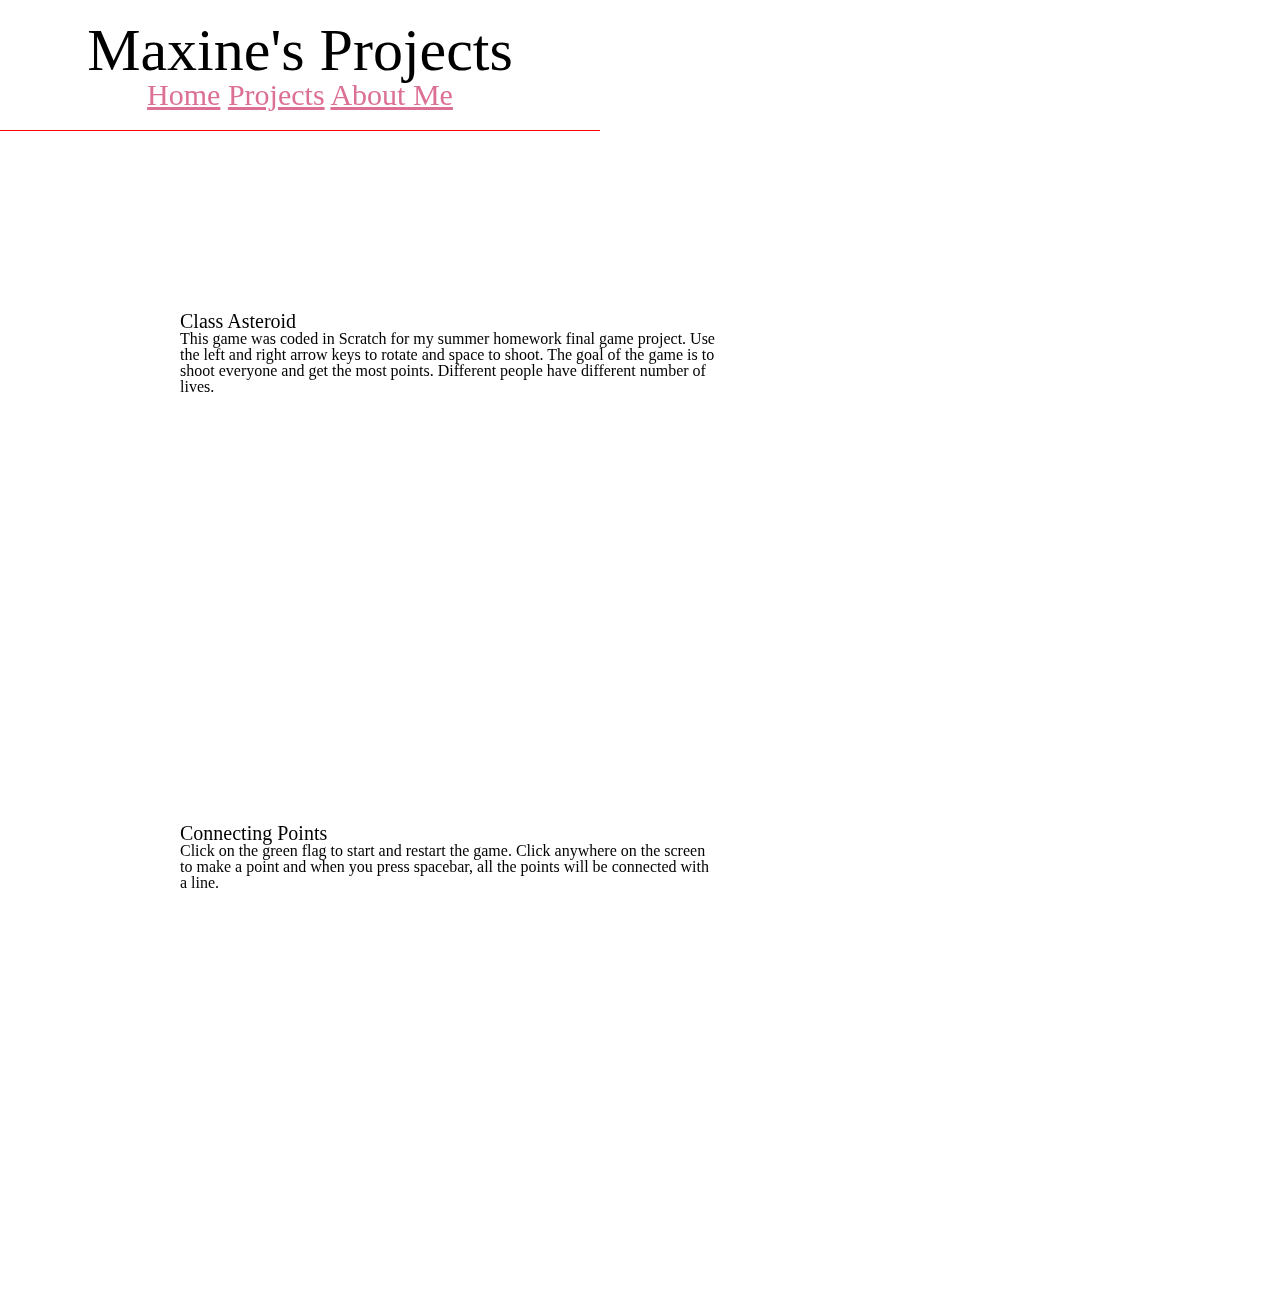
==== index.html @ 8a6e6d8b "Update index.html" ====
<!DOCTYPE html>
<html lang="en">
<link href="reset.css" rel="stylesheet" type="text/css">
<link href="Index.css" rel="stylesheet" type="text/css">
<link href="https://fonts.googleapis.com/css?family=Big+Shoulders+Display&display=swap" rel="stylesheet">

<head>
    <meta charset="utf-8"  />
    <title>Maxine's Projects</title>
</head> 

<header>
    <h1 id="Title">Maxine's Projects</h1>
    <nav>
        <ul>
            <a href="Home.html">Home</a>
            <a href="Index.html">Projects</a>
            <a href="AboutMe.html">About Me</a>
        </ul>   
    </nav>
</header>


<body>
<div class="projects">
<div class="Scratch">
    <h2>Class Asteroid</h2>
    <p><a></a></p>
    <p>This game was coded in Scratch for my summer homework final game project. Use the left and right arrow keys to rotate and space to shoot. The goal of the game is to shoot everyone and get the most points. Different people have different number of lives.</p>
    <iframe class="embededscratch" src="https://scratch.mit.edu/projects/325965511/embed" allowtransparency="true" width="485" height="402" frameborder="0" scrolling="no" allowfullscreen></iframe>
</div>

<div class="Snap">
        <img />
        <h2>Connecting Points</h2>
        <p><a></a></p>
        <p>Click on the green flag to start and restart the game. Click anywhere on the screen to make a point and when you press spacebar, all the points will be connected with a line.</p>
        <iframe class="embededsnap" allowfullscreen allow="geolocation; microphone; camera" frameBorder=0 src="https://snap.berkeley.edu/embed?project=U2L2-Capturing-Points&user=makushiin&showTitle=true&showAuthor=true&editButton=true&pauseButton=true" width="480" height="390"></iframe>
</div>

</div>
</body>

</html>
---- Index.css ----
html{
    background-color: white;
    font-family: 'Times New Roman', Times, serif;
    height: 100%;
    width: 100%;
    display: flex;
    border-color: solid red 1px;
}

#Title{
    text-align: center;
    font-size: 60px;
}

nav{
    text-align: center;
    color: black;
    font-size: 30px;
}

.Scratch{
    align-content: center;
}

header{
    margin-bottom: 20px;
    padding: 20px;
    border-bottom: 1px solid red;
}

header nav ul li {
    display: inline;
}

a {
    color: palevioletred;
}

a:hover{
    color: green;
}

.project {
    margin-bottom: 20px;
    border-bottom: 1px solid red;
}

.embededscratch{
    width: 500px;
    float: left;
    margin-right: 10px;
    margin-bottom: 10px;
}

.Scratch{
    float: center;
}

.Snap{
    float: left;
}

.embededsnap{
    
    width: 500px;
    float: left;
    margin-right: 10px;
    margin-bottom: 10px;
}

h2{
    font-size: 20px;
}

.projects{
    margin: 30%;
    width: 90%;
    max-width: 600px;
}
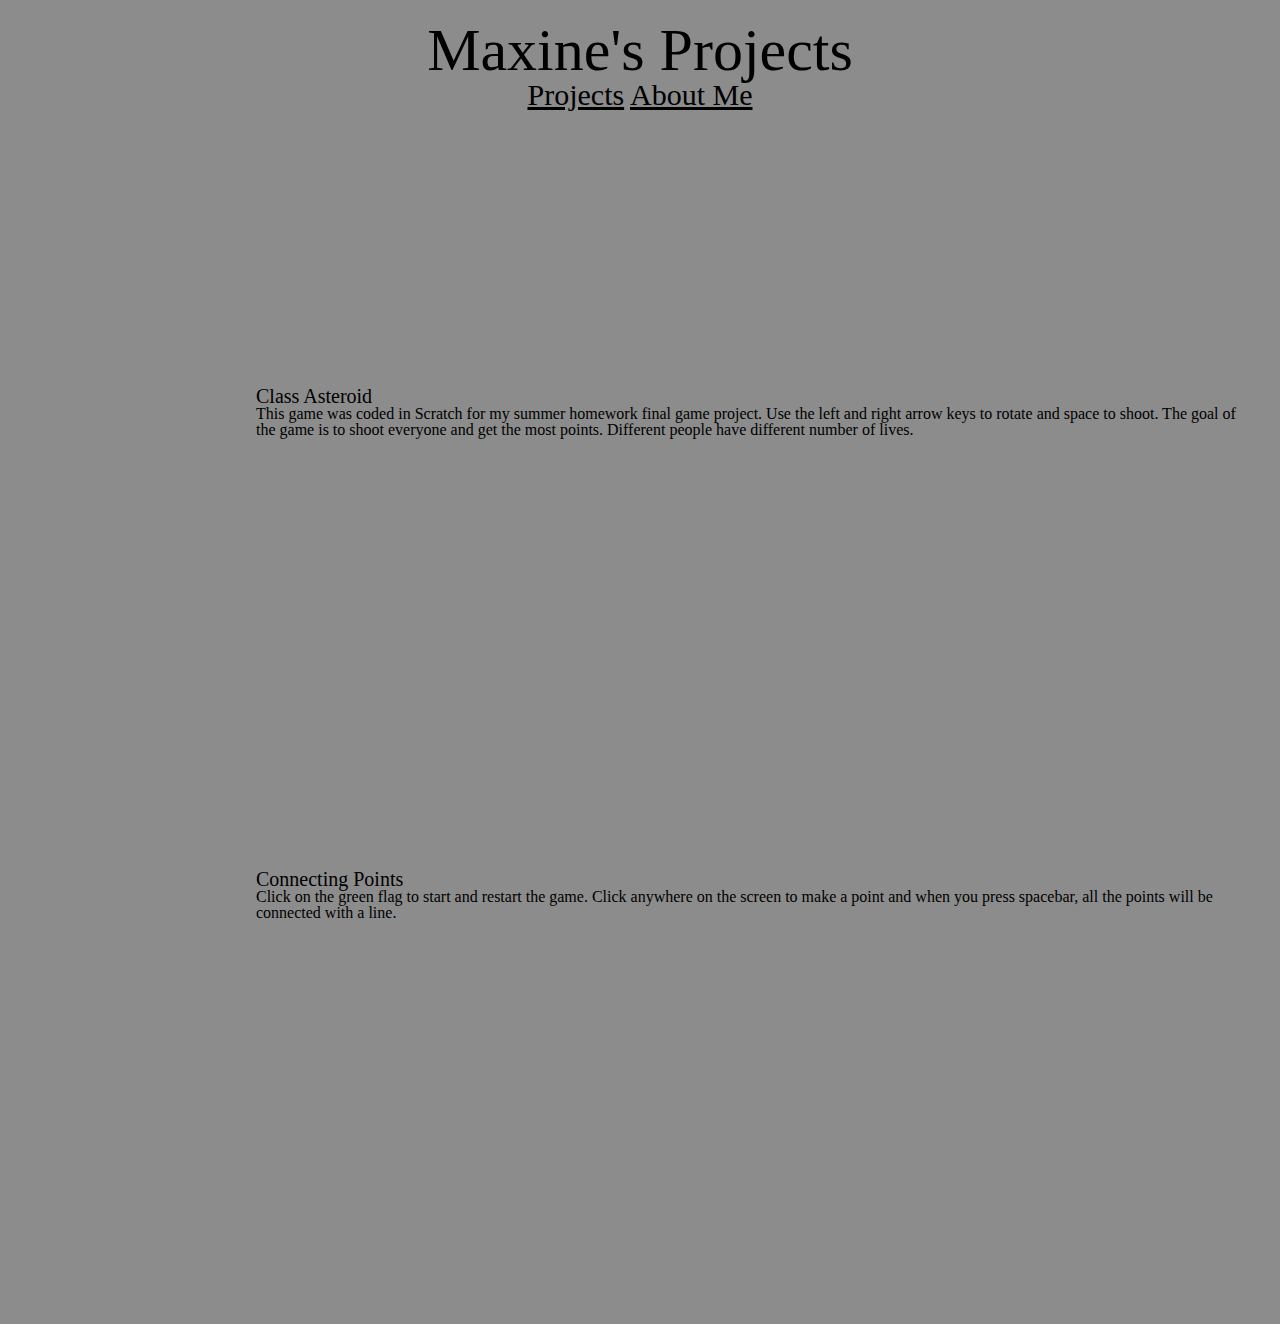
==== commit 30e94c79: "Update index.html" ====
--- a/index.html
+++ b/index.html
@@ -13,7 +13,6 @@
     <h1 id="Title">Maxine's Projects</h1>
     <nav>
         <ul>
-            <a href="Home.html">Home</a>
             <a href="Index.html">Projects</a>
             <a href="AboutMe.html">About Me</a>
         </ul>   
--- a/Index.css
+++ b/Index.css
@@ -1,10 +1,14 @@
 html{
-    background-color: white;
+    background-color: #8C8C8C;
     font-family: 'Times New Roman', Times, serif;
     height: 100%;
     width: 100%;
     display: flex;
-    border-color: solid red 1px;
+}
+
+body{
+    width: 100%;
+    height: 100%;
 }
 
 #Title{
@@ -25,7 +29,7 @@
 header{
     margin-bottom: 20px;
     padding: 20px;
-    border-bottom: 1px solid red;
+
 }
 
 header nav ul li {
@@ -33,21 +37,21 @@
 }
 
 a {
-    color: palevioletred;
+    color: black
 }
 
 a:hover{
-    color: green;
+    color: #F6F6F4
 }
 
 .project {
     margin-bottom: 20px;
-    border-bottom: 1px solid red;
+ 
 }
 
 .embededscratch{
     width: 500px;
-    float: left;
+    float: center;
     margin-right: 10px;
     margin-bottom: 10px;
 }
@@ -63,7 +67,7 @@
 .embededsnap{
     
     width: 500px;
-    float: left;
+    align-content: center;
     margin-right: 10px;
     margin-bottom: 10px;
 }
@@ -73,7 +77,8 @@
 }
 
 .projects{
-    margin: 30%;
+    margin: 20%;
     width: 90%;
-    max-width: 600px;
-}+    max-width: 1000px;
+    align-content: center;
+}
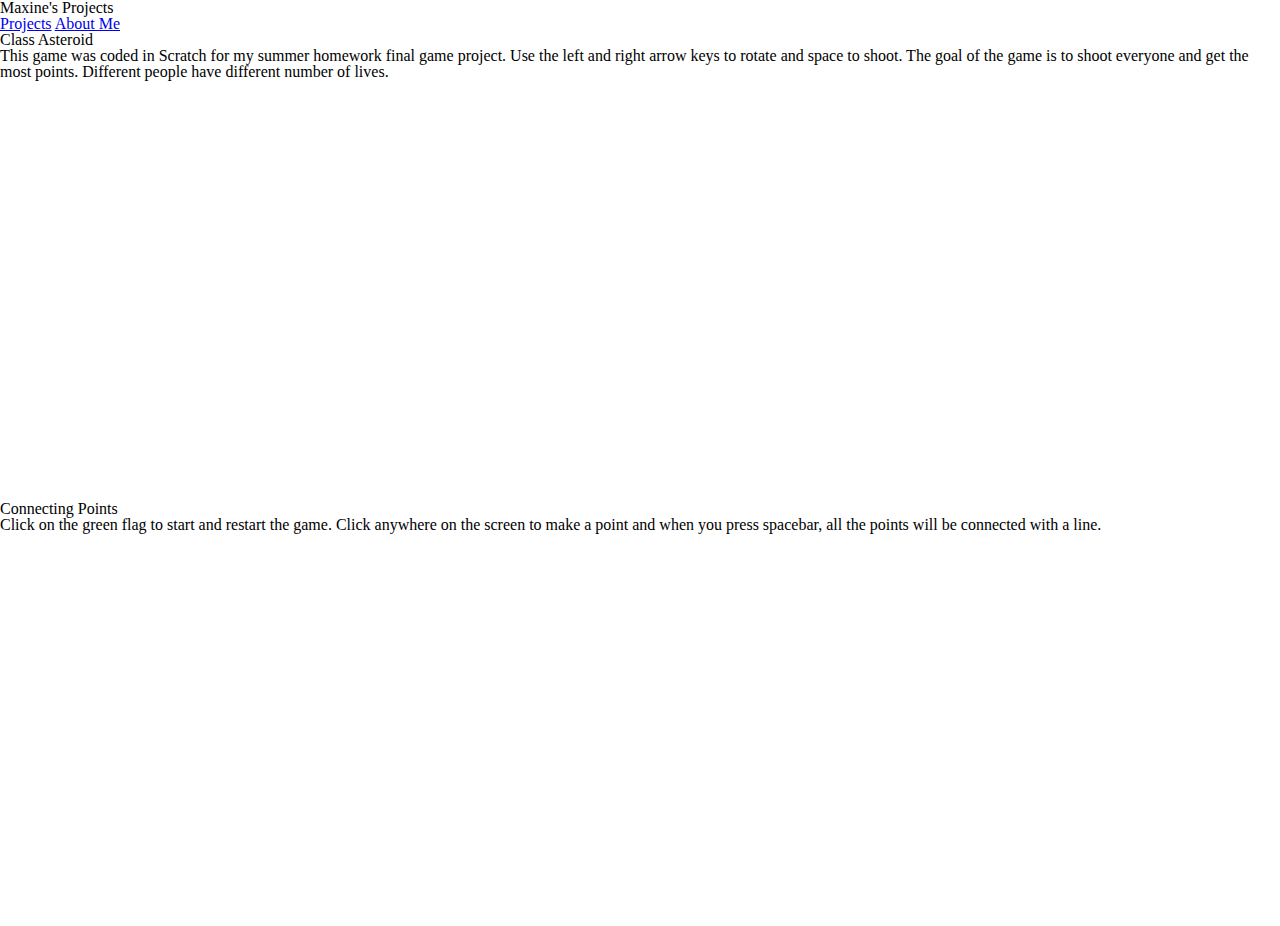
==== commit 34440787: "Update index.html" ====
--- a/index.html
+++ b/index.html
@@ -1,13 +1,13 @@
 <!DOCTYPE html>
 <html lang="en">
 <link href="reset.css" rel="stylesheet" type="text/css">
-<link href="Index.css" rel="stylesheet" type="text/css">
+<link href="index.css" rel="stylesheet" type="text/css">
 <link href="https://fonts.googleapis.com/css?family=Big+Shoulders+Display&display=swap" rel="stylesheet">
 
 <head>
     <meta charset="utf-8"  />
     <title>Maxine's Projects</title>
-</head> 
+</head>
 
 <header>
     <h1 id="Title">Maxine's Projects</h1>
@@ -15,26 +15,29 @@
         <ul>
             <a href="Index.html">Projects</a>
             <a href="AboutMe.html">About Me</a>
-        </ul>   
+        </ul>
     </nav>
 </header>
 
 
 <body>
-<div class="projects">
-<div class="Scratch">
+<div id="projects">
+
+<div class="project">
     <h2>Class Asteroid</h2>
     <p><a></a></p>
     <p>This game was coded in Scratch for my summer homework final game project. Use the left and right arrow keys to rotate and space to shoot. The goal of the game is to shoot everyone and get the most points. Different people have different number of lives.</p>
     <iframe class="embededscratch" src="https://scratch.mit.edu/projects/325965511/embed" allowtransparency="true" width="485" height="402" frameborder="0" scrolling="no" allowfullscreen></iframe>
+    <div class="clear"></div>
 </div>
 
-<div class="Snap">
+<div class="project">
         <img />
         <h2>Connecting Points</h2>
         <p><a></a></p>
         <p>Click on the green flag to start and restart the game. Click anywhere on the screen to make a point and when you press spacebar, all the points will be connected with a line.</p>
         <iframe class="embededsnap" allowfullscreen allow="geolocation; microphone; camera" frameBorder=0 src="https://snap.berkeley.edu/embed?project=U2L2-Capturing-Points&user=makushiin&showTitle=true&showAuthor=true&editButton=true&pauseButton=true" width="480" height="390"></iframe>
+        <div class="clear"></div>
 </div>
 
 </div>
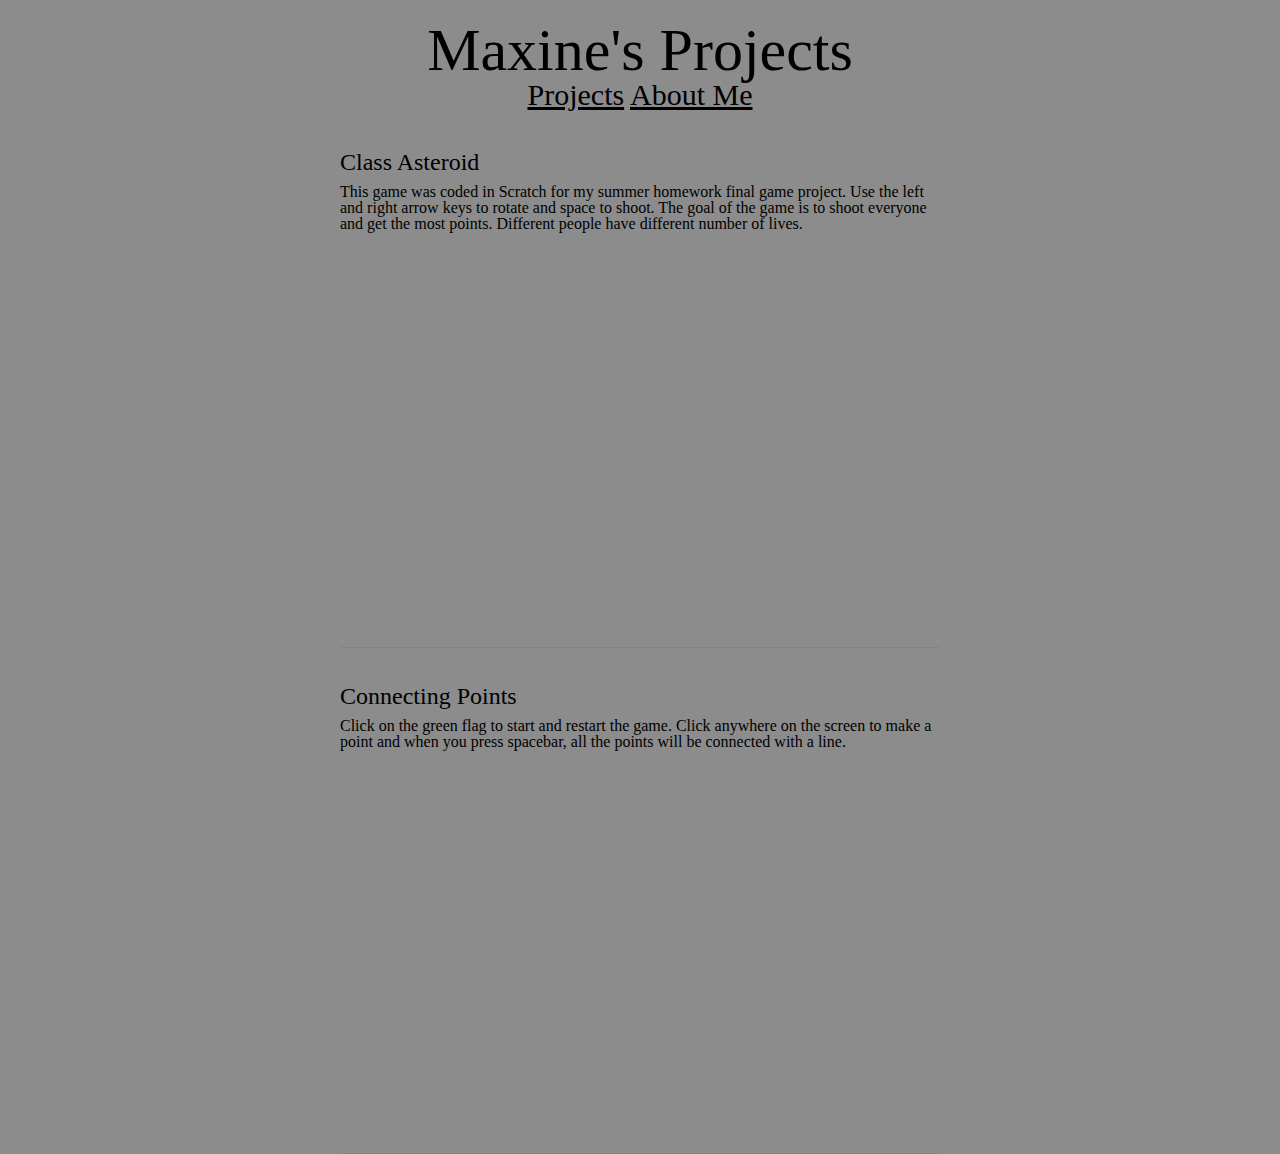
==== commit 020014f0: "Update index.html" ====
--- a/index.html
+++ b/index.html
@@ -1,7 +1,7 @@
 <!DOCTYPE html>
 <html lang="en">
 <link href="reset.css" rel="stylesheet" type="text/css">
-<link href="index.css" rel="stylesheet" type="text/css">
+<link href="Index.css" rel="stylesheet" type="text/css">
 <link href="https://fonts.googleapis.com/css?family=Big+Shoulders+Display&display=swap" rel="stylesheet">
 
 <head>
--- a/Index.css
+++ b/Index.css
@@ -0,0 +1,103 @@
+html{
+    background-color: #8C8C8C;
+    font-family: 'Times New Roman', Times, serif;
+    height: 100%;
+    width: 100%;
+    display: flex;
+}
+
+body{
+    width: 100%;
+    height: 100%;
+}
+
+#Title{
+    text-align: center;
+    font-size: 60px;
+}
+
+nav{
+    text-align: center;
+    color: black;
+    font-size: 30px;
+}
+
+.Scratch{
+    align-content: center;
+}
+
+header{
+    margin-bottom: 20px;
+    padding: 20px;
+
+}
+
+header nav ul li {
+    display: inline;
+}
+
+a {
+    color: black
+}
+
+a:hover{
+    color: #F6F6F4
+}
+
+.project {
+    margin-bottom: 20px;
+
+}
+
+.embededscratch{
+    width: 500px;
+    float: center;
+    margin-right: 10px;
+    margin-bottom: 10px;
+}
+
+.Scratch{
+    float: center;
+}
+
+.Snap{
+    float: left;
+}
+
+.embededsnap{
+
+    width: 500px;
+    align-content: center;
+    margin-right: 10px;
+    margin-bottom: 10px;
+}
+
+h2{
+    font-size: 20px;
+}
+
+.projects{
+    margin: 20%;
+    width: 90%;
+    max-width: 1000px;
+    align-content: center;
+}
+
+
+#projects, #aboutme  {
+  margin: 0 auto;
+  width: 100%;
+  max-width: 600px;
+}
+
+.project {
+  margin-bottom: 20px;
+  border-bottom: 1px solid rgb(0, 174, 255);
+}
+
+
+
+.project h2, #aboutme h2  {
+  font-size: 1.5em;
+  margin-bottom: 10px;
+}
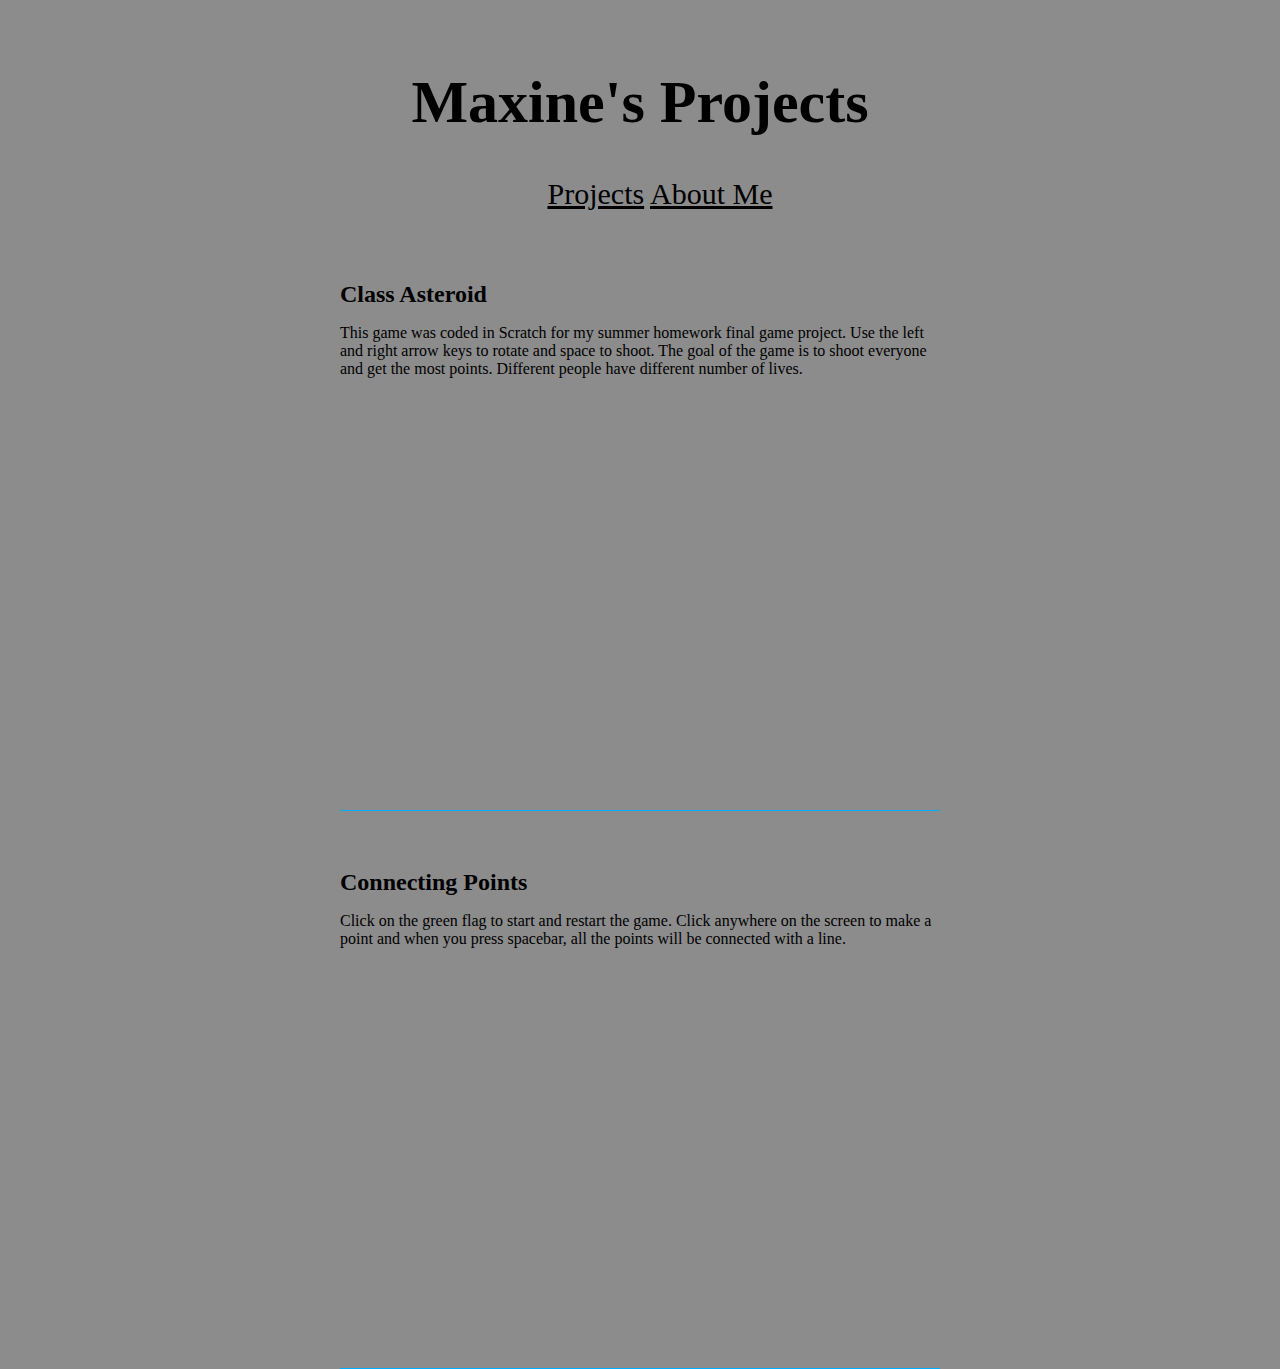
==== commit fec71209: "Update index.html" ====
--- a/index.html
+++ b/index.html
@@ -1,6 +1,5 @@
 <!DOCTYPE html>
 <html lang="en">
-<link href="reset.css" rel="stylesheet" type="text/css">
 <link href="Index.css" rel="stylesheet" type="text/css">
 <link href="https://fonts.googleapis.com/css?family=Big+Shoulders+Display&display=swap" rel="stylesheet">
 
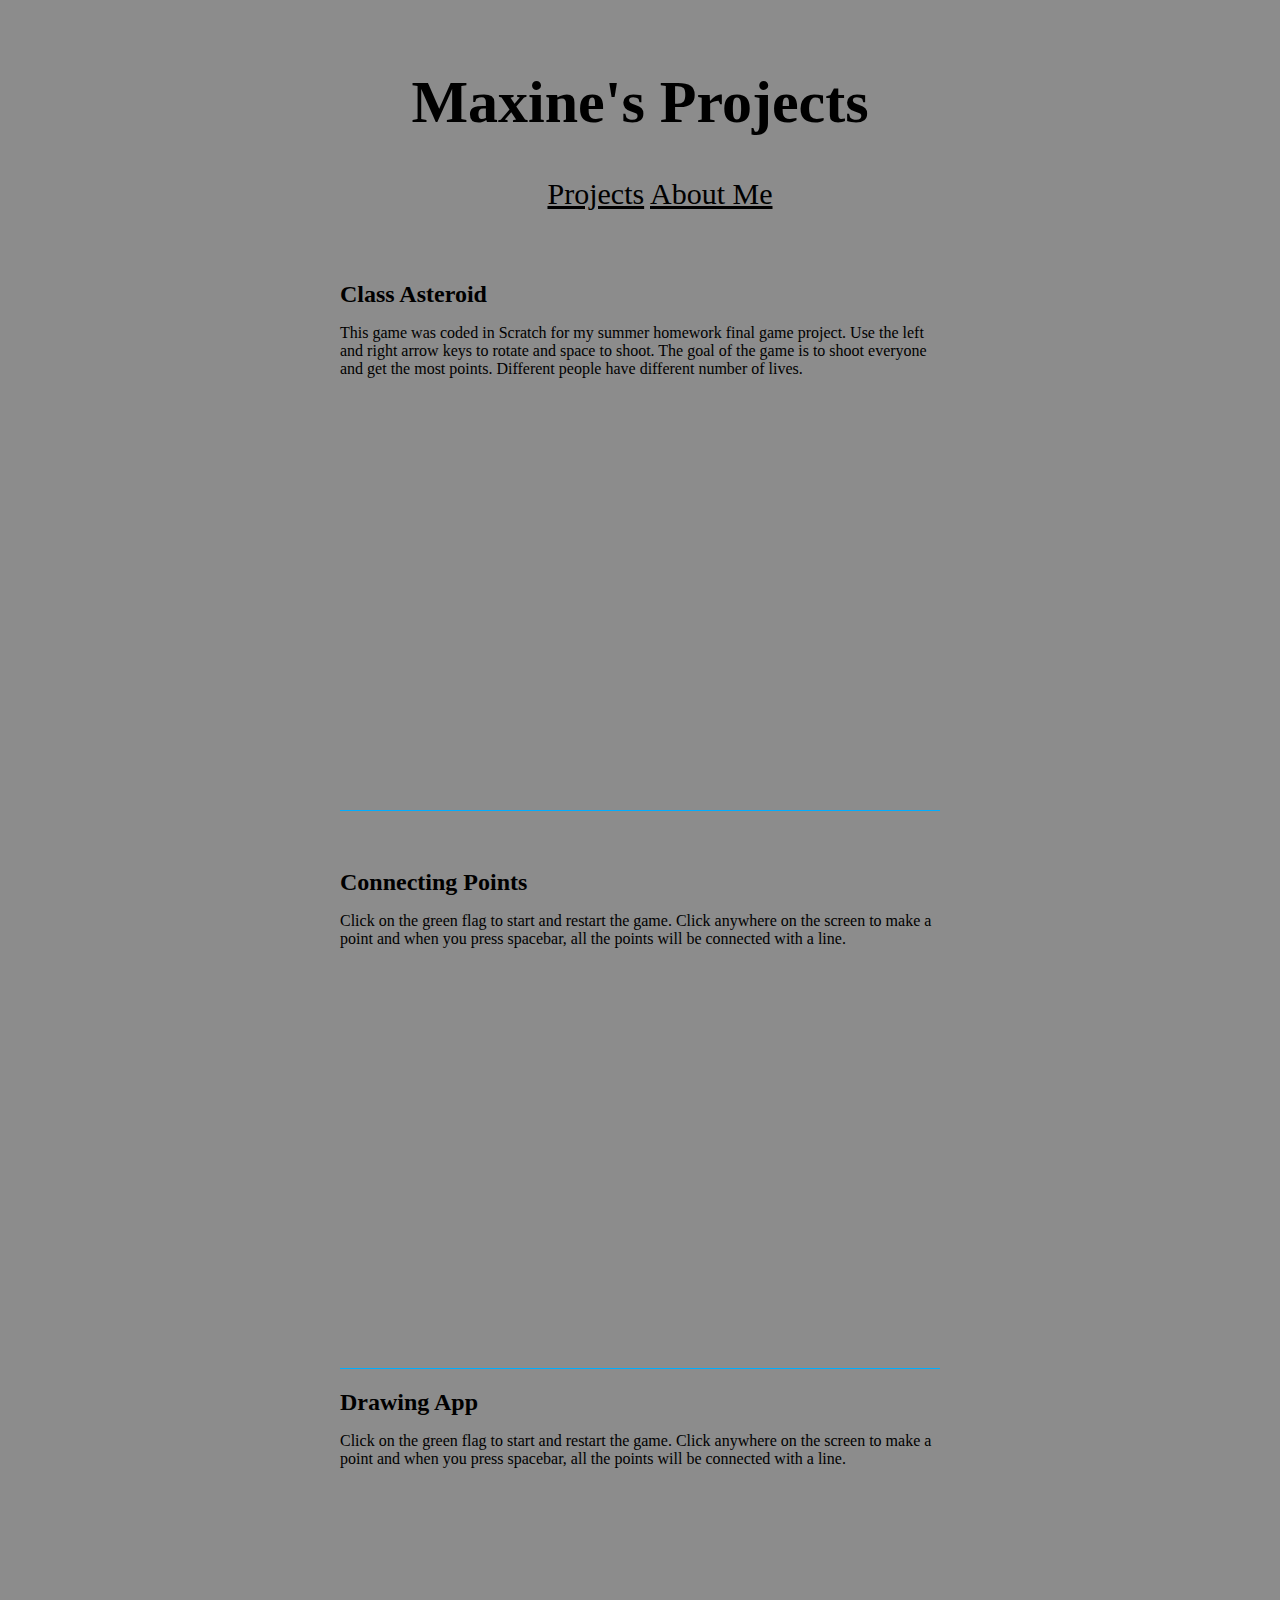
==== commit df20e1af: "Update index.html" ====
--- a/index.html
+++ b/index.html
@@ -39,6 +39,13 @@
         <div class="clear"></div>
 </div>
 
+<div class="project">
+    <h2>Drawing App</h2>
+    <p><a></a></p>
+    <p>Click on the green flag to start and restart the game. Click anywhere on the screen to make a point and when you press spacebar, all the points will be connected with a line.</p>
+        <iframe allowfullscreen allow="geolocation; microphone; camera" frameBorder=0 src="https://snap.berkeley.edu/embed?project=Michael and Maxine Drawing App &user=makushiin&showTitle=true&showAuthor=true&editButton=true&pauseButton=true" width="480" height="390"></iframe>
+</div>
+    
 </div>
 </body>
 
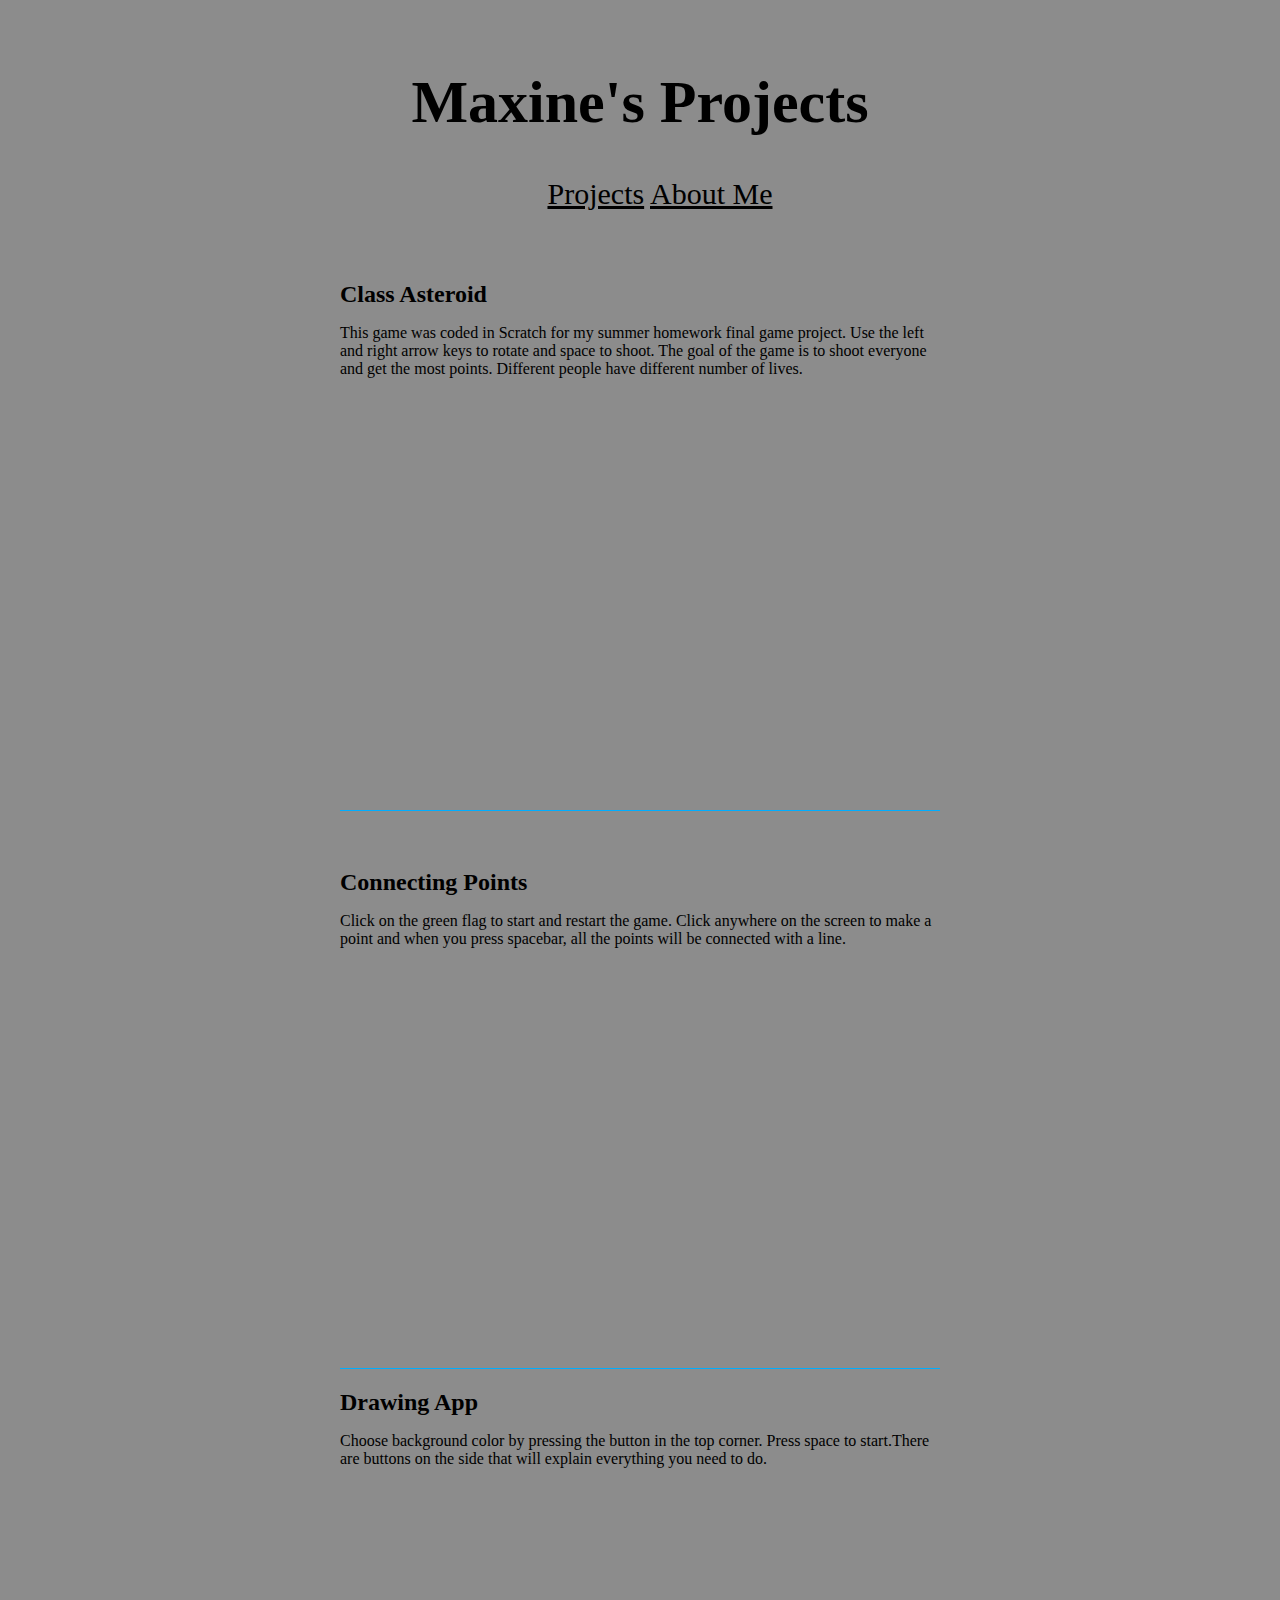
==== commit be3c9db5: "Update index.html" ====
--- a/index.html
+++ b/index.html
@@ -42,7 +42,7 @@
 <div class="project">
     <h2>Drawing App</h2>
     <p><a></a></p>
-    <p>Click on the green flag to start and restart the game. Click anywhere on the screen to make a point and when you press spacebar, all the points will be connected with a line.</p>
+    <p>Choose background color by pressing the button in the top corner. Press space to start.There are buttons on the side that will explain everything you need to do.</p>
         <iframe allowfullscreen allow="geolocation; microphone; camera" frameBorder=0 src="https://snap.berkeley.edu/embed?project=Michael and Maxine Drawing App &user=makushiin&showTitle=true&showAuthor=true&editButton=true&pauseButton=true" width="480" height="390"></iframe>
 </div>
     
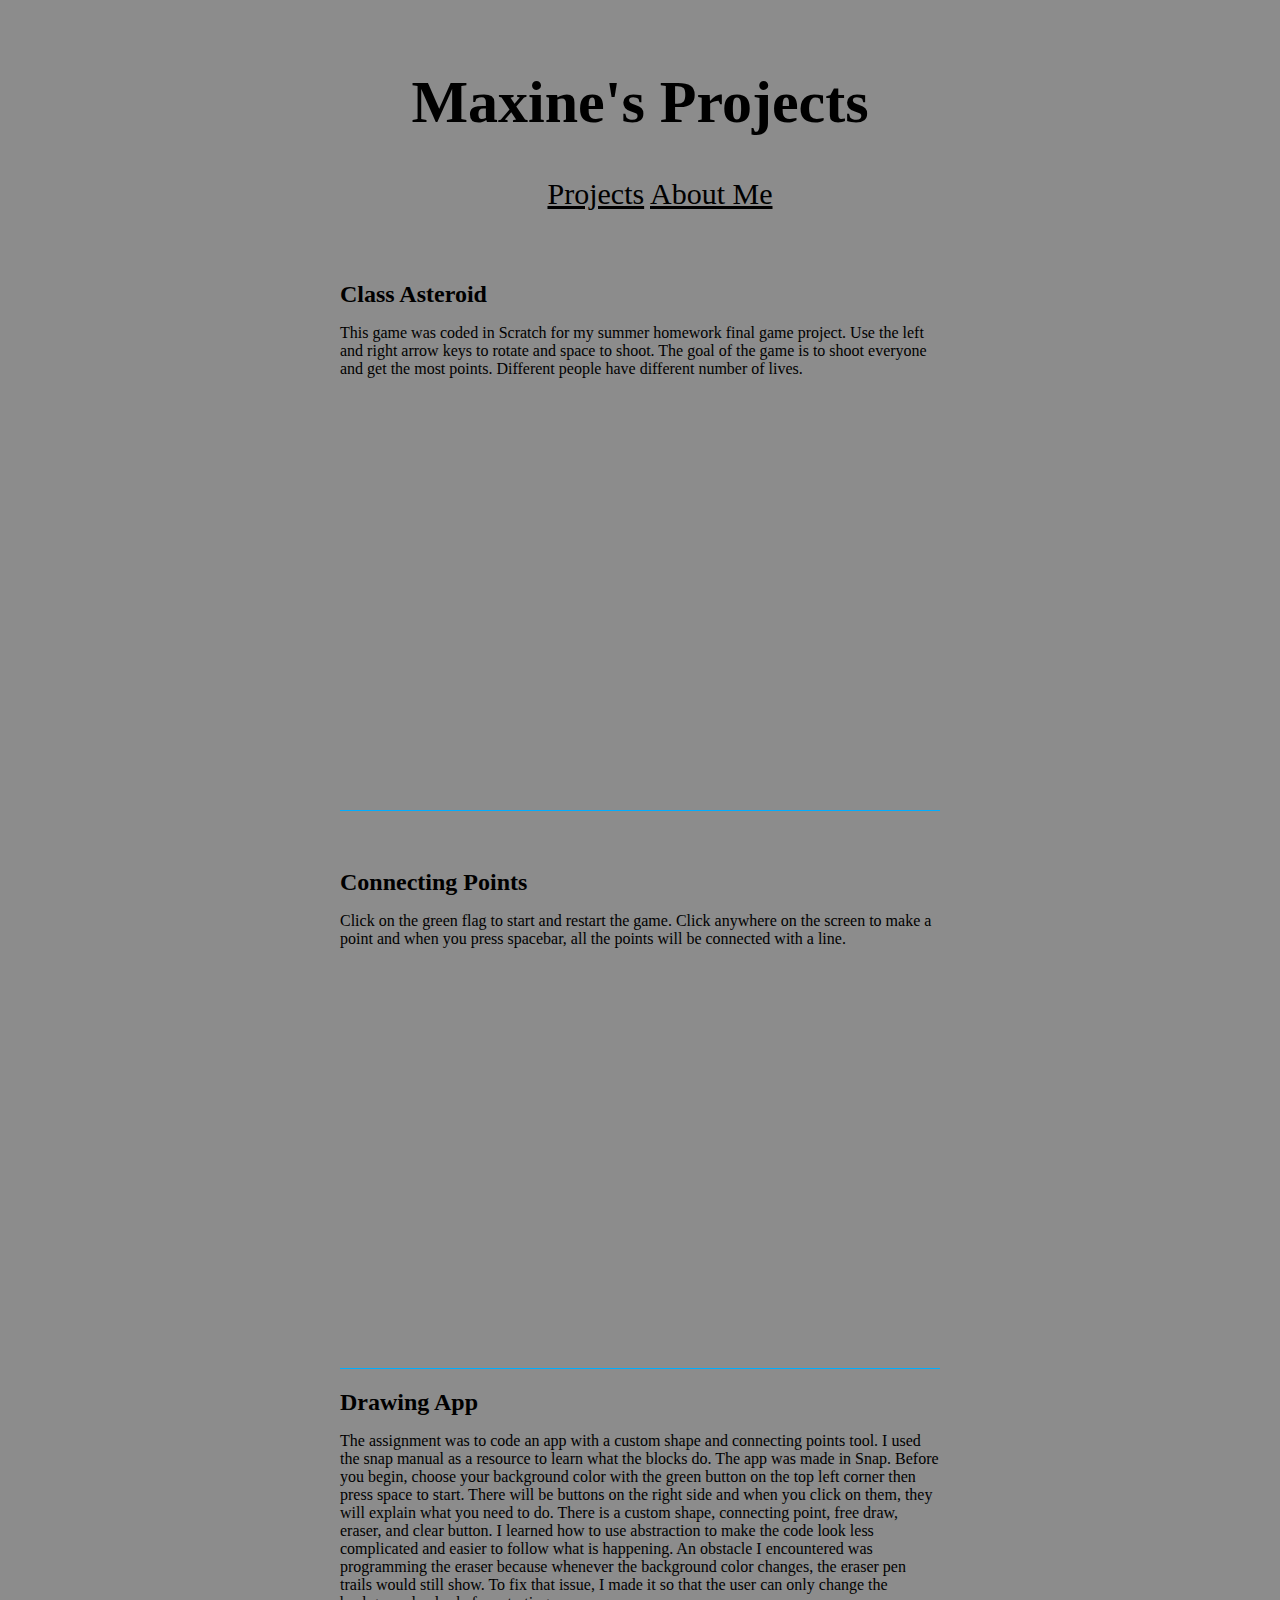
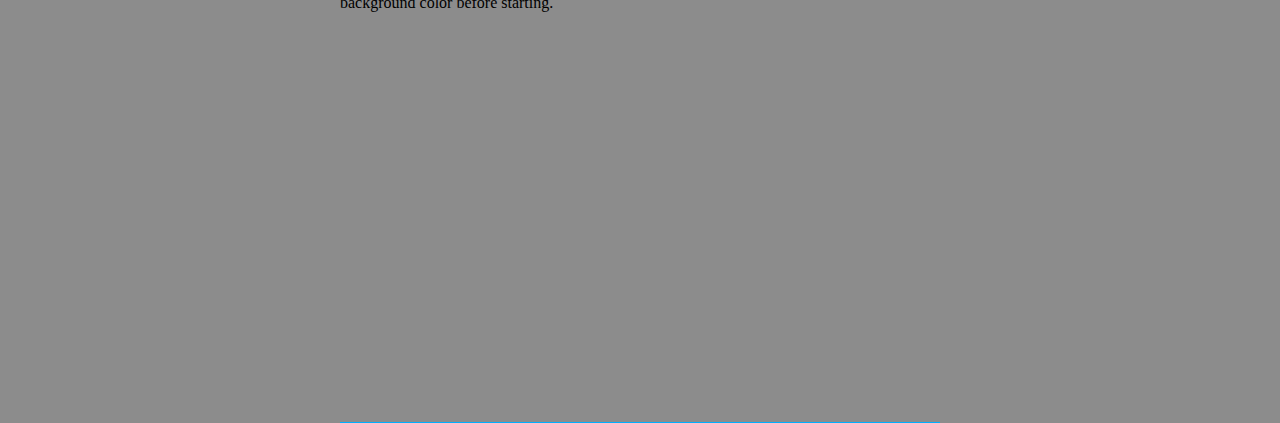
==== commit fa67ffcf: "Update index.html" ====
--- a/index.html
+++ b/index.html
@@ -42,7 +42,7 @@
 <div class="project">
     <h2>Drawing App</h2>
     <p><a></a></p>
-    <p>Choose background color by pressing the button in the top corner. Press space to start.There are buttons on the side that will explain everything you need to do.</p>
+    <p>The assignment was to code an app with a custom shape and connecting points tool. I used the snap manual as a resource to learn what the blocks do. The app was made in Snap. Before you begin, choose your background color with the green button on the top left corner then press space to start. There will be buttons on the right side and when you click on them, they will explain what you need to do. There is a custom shape, connecting point, free draw, eraser, and clear button. I learned how to use abstraction to make the code look less complicated and easier to follow what is happening. An obstacle I encountered was programming the eraser because whenever the background color changes, the eraser pen trails would still show. To fix that issue, I made it so that the user can only change the background color before starting.</p>
         <iframe allowfullscreen allow="geolocation; microphone; camera" frameBorder=0 src="https://snap.berkeley.edu/embed?project=Michael and Maxine Drawing App &user=makushiin&showTitle=true&showAuthor=true&editButton=true&pauseButton=true" width="480" height="390"></iframe>
 </div>
     
